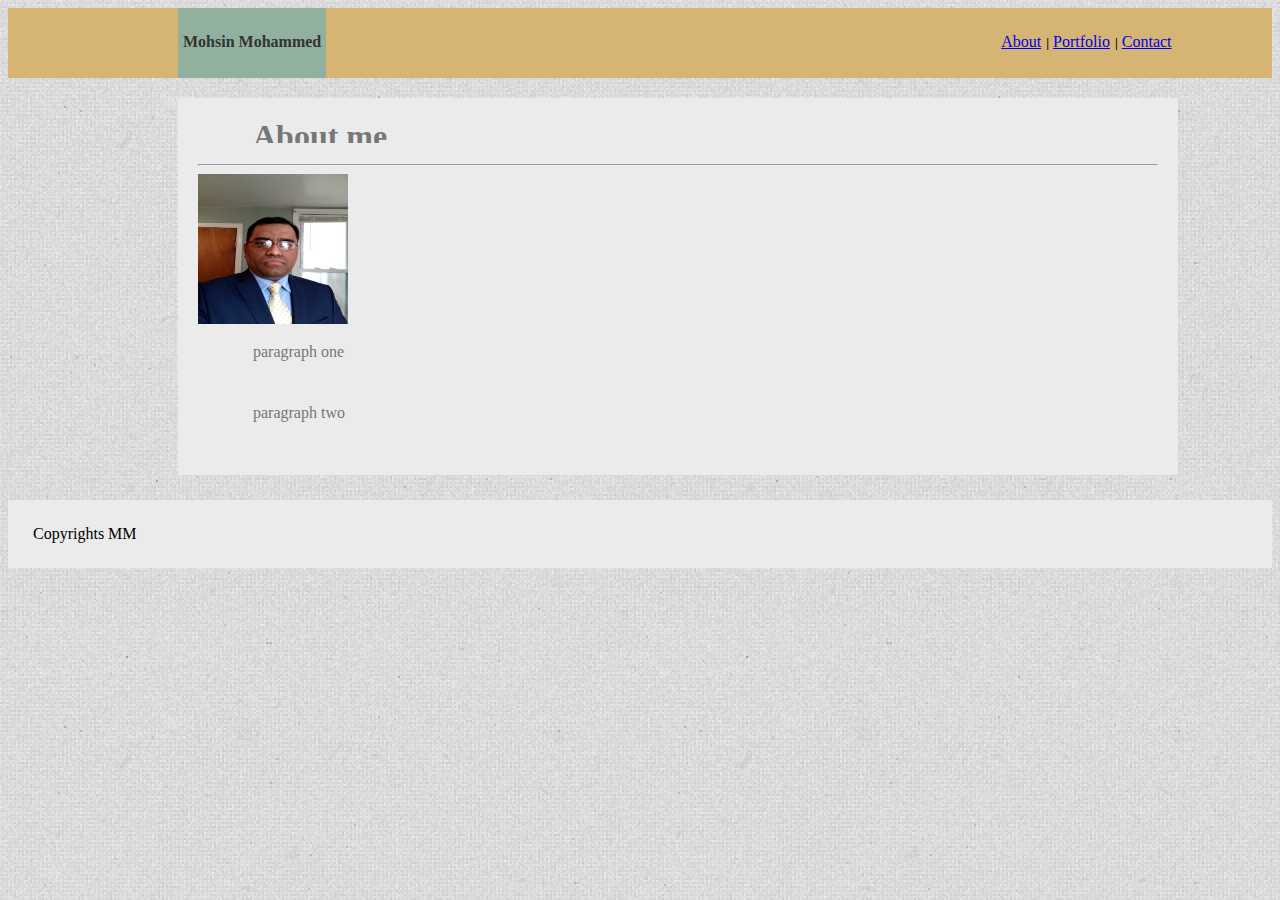
==== index.html @ 39a4a3ff "initial about me page" ====
<!DOCTYPE html>
<html lang="en-us">

<head>
  <meta charset="UTF-8">
  <title>Portfolio</title>
  <link rel="stylesheet" type="text/css" href="assets/css/style.css">
</head>

<body> 
            
     <header><strong>Mohsin Mohammed</strong></header>
  
  <nav>
    <ol>
        <li><a class = "ab" href="index.html">About</a></li>
        <li><a class = "ab" href="portfolio.html">Portfolio</a></li>
        <li><a href="contact.html">Contact</a></li>
    </ol> 
  </nav>
  
  <section >
      <h1>About me</h1>
      <hr>
      <img src = "assets/images/mypic.jpg" height="150px" width = "150px" alt = "image" />

      <p> paragraph one</p> 
      <p> paragraph two</p>
         
  </section>
  
<footer>Copyrights MM</footer>

</body>

</html>
---- assets/css/style.css ----
body {
    background-image: url('../images/bg.png');
}

header {
    padding: 25px 5px 0px 5px;
    color: #333;
    height: 45px;
    margin-bottom: 20px;
    margin-left: 170px;
    background:#91b19e;
    float: left;
  }

  nav {
    
    padding: 0px;
    margin: 0px 0px 20px 0px;
    width: 100%;
    height: 70px;
   
    color: rgb(25, 9, 248);
    background:#d6b473;
  }

ol {
    margin-top: 25px;
    margin-left: 635px;
    float: left;
    list-style-type: none;
}

li {
    color: rgb(62, 3, 129);
    display: inline-block;
}

.ab::after {
    display: inline-block;
    color: #000;
    content: '|';
    font-size: 80%;
    font-weight: bold;
    margin-left: 5px;
    /*padding: 0 3px;*/
}
 
  section{  
    clear: both;
    overflow: auto;  
    width: 960px;
    background: #ebebeb;
    float: left;
    padding: 20px;
    margin-left: 170px;
    margin-bottom: 25px;
  }


h1{ 
  
  clear:left;
  overflow: auto;
  background: #ebebeb;
  margin-left: 55px;
  margin-top: 0px;
  height: 25px;
  width: 75%;
  color: #777;
  padding: 0px;
}

p{ 
  background: #ebebeb;
  margin-left: 55px;
  margin-top: 5px;
  color: #777;
  height: 35px;
  width: 75%;
  padding-top: 10px;
}

  footer {
    clear:left;
    overflow: auto;
    padding: 25px;
    background: #ebebeb;
  }
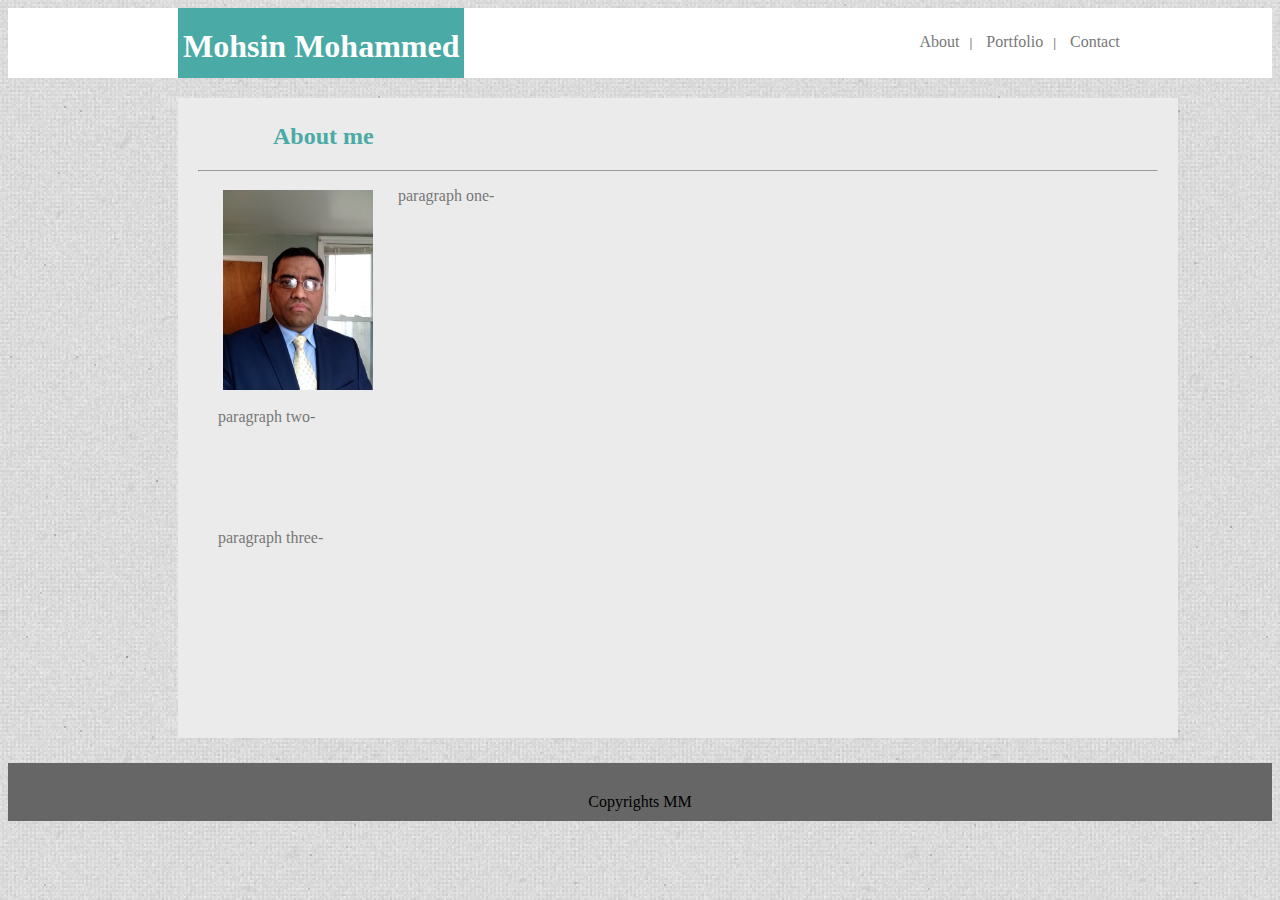
==== commit cca6dc05: "added page layout, headings, and picture" ====
--- a/index.html
+++ b/index.html
@@ -12,24 +12,27 @@
 
 <body> 
             
-     <header><strong>Mohsin Mohammed</strong></header>
   
-  <nav>
+    <h1><strong>Mohsin Mohammed</strong></h1>
+  
+  <header>
     <ol>
         <li><a class = "ab" href="index.html">About</a></li>
-        <li><a class = "ab" href="portfolio.html">Portfolio</a></li>
-        <li><a href="contact.html">Contact</a></li>
+        <li><a class = "ab" class = "bc" href="portfolio.html">Portfolio</a></li>
+        <li><a class = "bc" href="contact.html">Contact</a></li>
     </ol> 
-  </nav>
+  </header>
+
   
   <section >
-      <h1>About me</h1>
+      <h2>About me</h2>
       <hr>
-      <img src = "assets/images/mypic.jpg" height="150px" width = "150px" alt = "image" />
+      <img src = "assets/images/mypic.jpg" id = "ab-pic" alt = "image" />
 
-      <p> paragraph one</p> 
-      <p> paragraph two</p>
-         
+      <p id="pg-a"> paragraph one-</p> 
+      <p id="pg-b"> paragraph two- </p>
+      <p id="pg-c"> paragraph three- </p>
+        
   </section>
   
 <footer>Copyrights MM</footer>
--- a/assets/css/style.css
+++ b/assets/css/style.css
@@ -3,53 +3,62 @@
     background-image: url('../images/bg.png');
 }
 
-header {
-    padding: 25px 5px 0px 5px;
+h1 {
+    padding: 20px 5px 5px 5px;
     color: #333;
     height: 45px;
+    margin-top: 0px;
+    font-family: Georgia, 'Times New Roman', Times, serif;
     margin-bottom: 20px;
     margin-left: 170px;
-    background:#91b19e;
+    background:#4aaaa5;
+    color: #ffffff;
     float: left;
   }
 
-  nav {
-    
+  header {   
     padding: 0px;
     margin: 0px 0px 20px 0px;
     width: 100%;
-    height: 70px;
-   
-    color: rgb(25, 9, 248);
-    background:#d6b473;
+    height: 70px;   
+    border-color: #cccccc;
+    background:#ffffff;
   }
 
 ol {
     margin-top: 25px;
-    margin-left: 635px;
+    margin-left: 415px;
     float: left;
     list-style-type: none;
 }
 
+a {
+  color: #777777;
+  text-decoration: none;
+}
+
+
 li {
-    color: rgb(62, 3, 129);
     display: inline-block;
 }
 
 .ab::after {
     display: inline-block;
-    color: #000;
+    color: #777777;
     content: '|';
     font-size: 80%;
     font-weight: bold;
-    margin-left: 5px;
+    margin-left: 10px;
+    margin-right: 10px;
     /*padding: 0 3px;*/
 }
+
  
   section{  
     clear: both;
     overflow: auto;  
     width: 960px;
+    height: 600px;
     background: #ebebeb;
     float: left;
     padding: 20px;
@@ -58,34 +67,124 @@
   }
 
 
-h1{ 
-  
+h2{ 
   clear:left;
   overflow: auto;
+  font-family: Georgia, 'Times New Roman', Times, serif;
   background: #ebebeb;
-  margin-left: 55px;
-  margin-top: 0px;
-  height: 25px;
+  margin-left: 75px;
+  margin-top: 5px;
   width: 75%;
-  color: #777;
-  padding: 0px;
+  color: #4aaaa5;
+}
+.project {
+  position: relative;
+  text-align: center;
+  color: rgb(172, 13, 13);
+}
+#ab-pic {
+  height: 200px;
+  width: 150px;
+  margin-left: 25px;
+  margin-top: 10px;
+  float: left;
 }
 
-p{ 
+.projImage{
+  height: 150px;
+  width: 200px;
+  margin-left: 50px;
+  margin-top: 50px;
+  float: left;
+}
+
+
+#label1{
+  position: absolute;
+  padding: 10px;
+  width: 180px;
+  color: rgb(22, 63, 3);
+  background: #4aaaa5;
+  top: 150px;
+  left: 50px;
+}
+
+#label2{
+  position: absolute;
+  padding: 10px;
+  width: 180px;
+  color: rgb(231, 7, 213);
+  background: #4aaaa5;
+  top: 150px;
+  left: 300px;
+}
+
+#label3{
+  position: absolute;
+  padding: 10px;
+  width: 180px;
+  color: rgb(22, 63, 3);
+  background: #4aaaa5;
+  top: 150px;
+  left: 550px;
+}
+
+#label4{
+  position: absolute;
+  padding: 10px;
+  width: 180px;
+  color: rgb(22, 63, 3);
+  background: #4aaaa5;
+  top: 350px;
+  left: 50px;
+}
+
+#label5{
+  position: absolute;
+  padding: 10px;
+  width: 180px;
+  color: rgb(22, 63, 3);
+  background: #4aaaa5;
+  top: 350px;
+  left: 300px;
+}
+
+#pg-a{ 
   background: #ebebeb;
-  margin-left: 55px;
-  margin-top: 5px;
   color: #777;
-  height: 35px;
-  width: 75%;
-  padding-top: 10px;
+  height: 200px;
+  width: 78%;
+  padding-top: 5px;
+  margin-top: 10px;
+  margin-left: 200px;
+}
+
+#pg-b{ 
+  background: #ebebeb;
+  color: #777;
+  height: 100px;
+  width: 98%;
+  padding-top: 5px;
+  margin-top: 10px;
+  margin-left: 20px;
+}
+#pg-c{ 
+  background: #ebebeb;
+  color: #777;
+  height: 100px;
+  width: 98%;
+  padding-top: 5px;
+  margin-top: 10px;
+  margin-left: 20px;
 }
 
   footer {
     clear:left;
     overflow: auto;
-    padding: 25px;
-    background: #ebebeb;
+    text-align: center;
+    padding-top: 30px;
+    padding-bottom: 10px;
+    background: #666666;
   }
 
 
